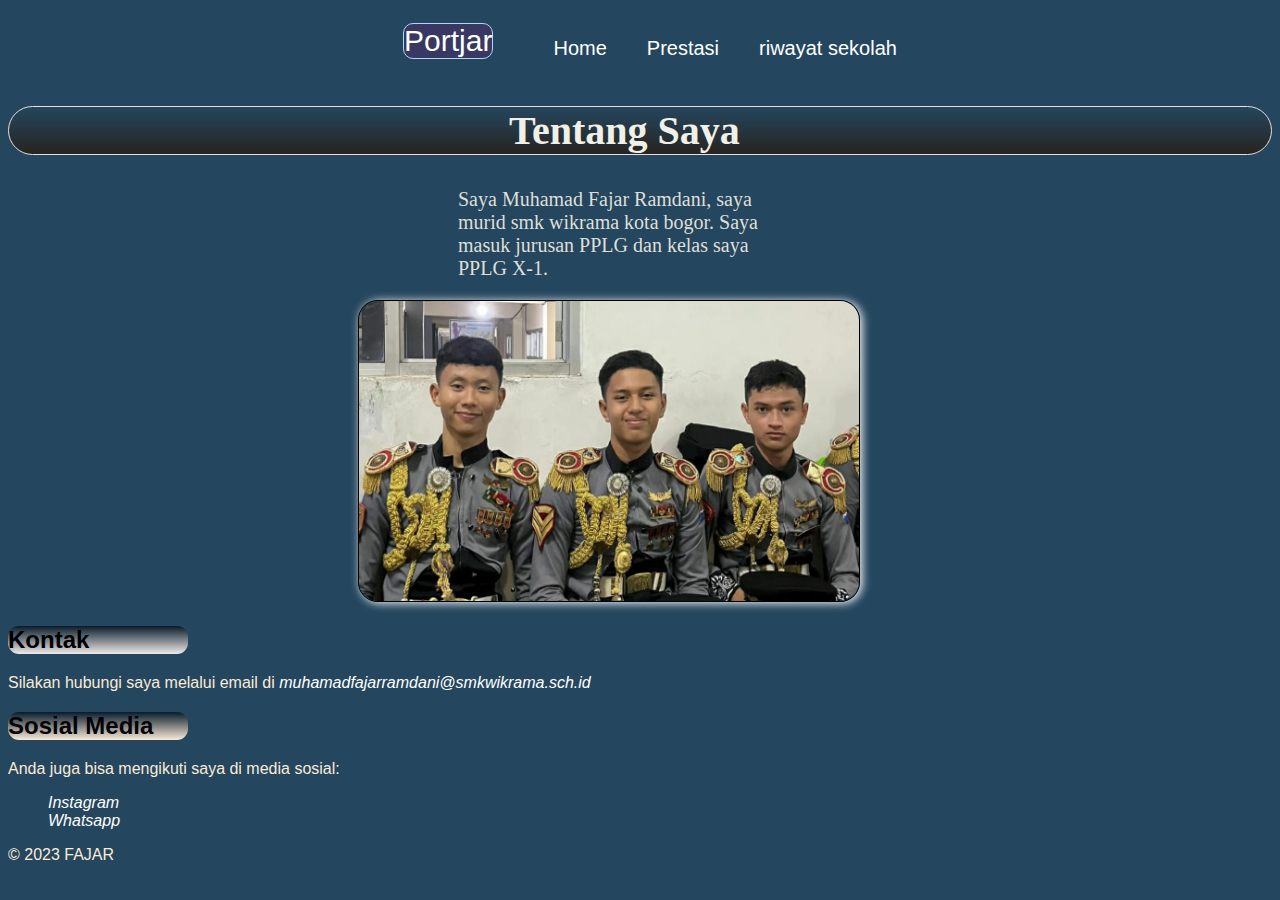
==== home.html @ bfd33fc6 "upload pertama" ====
<!DOCTYPE html>
<html lang="en">
<head>
    <meta charset="UTF-8">
    <meta name="viewport" content="width=device-width, initial-scale=1.0">
    <title>Document</title>
    <link rel="stylesheet" href="responsive/stylecoba.css">
    <!-- <link rel="stylesheet" href="css/fajar.css"> -->
</head>
<body>
    <header>
        <div class="header-logo">Portjar </div>
            <div class="header-list">
                 <ul>
                      <li><a href="index.html">Home</a></li>
                         <li><a href="prestasi.html">Prestasi</a></li>
                      <li><a href="riwayat.html">riwayat sekolah</a></li>
                 </ul>
             </div>
    </header>

    <div class="haha">
        <h2>Tentang Saya</h2>
             <p>Saya Muhamad Fajar Ramdani, saya murid smk wikrama kota bogor. Saya masuk jurusan PPLG dan kelas saya PPLG X-1.</p>
         <img src="images/me.jpg">
    </div>

    <div class="hoho">
        <h2>Kontak</h2>
        <p>Silakan hubungi saya melalui email di <i></li><a href="mailto:muhamadfajarramdani@smkwikrama.sch.id">muhamadfajarramdani@smkwikrama.sch.id</a></i></p>
    </div>

    <div class="hehe">
         <h2>Sosial Media</h2>
             <p>Anda juga bisa mengikuti saya di media sosial:</p>
                <ul>
                     <li><i><a href="https://www.instagram.com/fajarrmdniii/">Instagram</a></i></li>
                      <li><i><a href="tel:+6285719034643">Whatsapp</a></i></li>
                 </ul>
    </div>

    <footer>
        <p>&copy; 2023 FAJAR</p>
    </footer>
</body>
</html>
---- responsive/stylecoba.css ----
body{
    background-color: #081b29;
    font-family: 'Segoe UI', Tahoma, Geneva, Verdana, sans-serif;
} 
.header-name h1 {
    padding: 0px 450px 0px 450px;
    font-family: pacifico;
    color: rgb(243, 243, 236);
    border: 3px solid rgb(237, 221, 221);
    border-radius: 50px;
    background-color: linear-gradient(to top, white, #24465e);
}
p {
    font-family: 'Gill Sans', 'Gill Sans MT', Calibri, 'Trebuchet MS', sans-serif;
    color: antiquewhite;
}
h2{
    font-family: 'Gill Sans', 'Gill Sans MT', Calibri, 'Trebuchet MS', sans-serif;
    color: antiquewhite;
}
ul {
    color: antiquewhite;
}
.header-name {
    font-family: 'Gill Sans', 'Gill Sans MT', Calibri, 'Trebuchet MS', sans-serif;
    color: antiquewhite;
}
.haha h2{
    padding: 0px 500px 0px 500px;
    font-family: pacifico;
    color: rgb(240, 240, 231);
    border: 1px solid rgb(237, 221, 221);
    border-radius: 50px;
    background-image: linear-gradient(to top, rgb(39, 36, 32), #24465e);
    font-size: 40px;
}
.haha p{
    padding: 0px 500px 0px 450px;
    font-family: pacifico;
    color: rgb(223, 223, 215);
    font-size: 20px;
}
.haha img {
    right: 10px;
    height: 300px;
    width: 500px;
   position: relative;
   left: 350px;
   border: 1px solid;
   border-radius: 20px;
   box-shadow: 2px 1px 10px white;


}
.hoho h2{
     color: black;
     background-image: linear-gradient(to top, rgb(240, 234, 234), #081b29   );
     width: 180px;
     border-radius: 11px;
}
.hehe h2{
     color: rgb(5, 3, 10);
     background-image: linear-gradient(to top, antiquewhite, #081b29);
     width: 180px;
     border-radius: 11px;
}
a {
    text-decoration: none;
    color: #fff;
    border-radius: 20px;
}

li {
    list-style: none;
}

.header-logo {
    float: left;
    color: white;
    font-size: 30px;
    border: 1px solid rgb(179, 212, 245);
    background-color: rgb(56, 56, 98);
    border-radius: 10px;
}

.header-list li {
    float: left;
    padding: 33px 20px;
    color: white;
    font-size: 20px;
}

header{
    justify-content: center;
    align-items: center;
    display: flex;
    height: 65px;
    z-index: 10;
    margin-right: 150px;
    margin-left: 190px;
    background-color: #24465e;
    border-radius: 20px;
}

.header-list li :hover {
    box-shadow: 0 10px 15px whitesmoke;
    transform: scale(0.5);
} 
.hehe a:hover {
    color: green;
}
.hoho a:hover {
    color: grey;
}
body{
    background-color:#24465e;
}


@media screen and (max-width: 525px) {
    body {
        background-color: #24465e;
    }
    .haha h2{
        padding: 0;
        text-align: center;
        width: 100%;
        font-size: 30px;
    }
    .header-list li{
        padding: 5px 10px 15px 10px;

    }
    .header {
        margin-left: 0;
        
    }
    .haha p{
        padding: 0;
        text-align: center;
        font-size: 15px;
    }
    .haha img {
        /* display: flex; */
        right: 200px;
        left: 0;
        width: 200px;
        height: 100px;
    }
    .header-logo {
        font-size: 15px;
        
    }
    .header-list li{
        font-size: 10px;
        border: 1px solid black;
        border-radius: 20px;
        width: 20px;
        padding-right: 14px;
    }
    header {
        height: 100px;
        z-index: 10;
        margin-right: 15px;
        margin-left: 1px;
    }
}
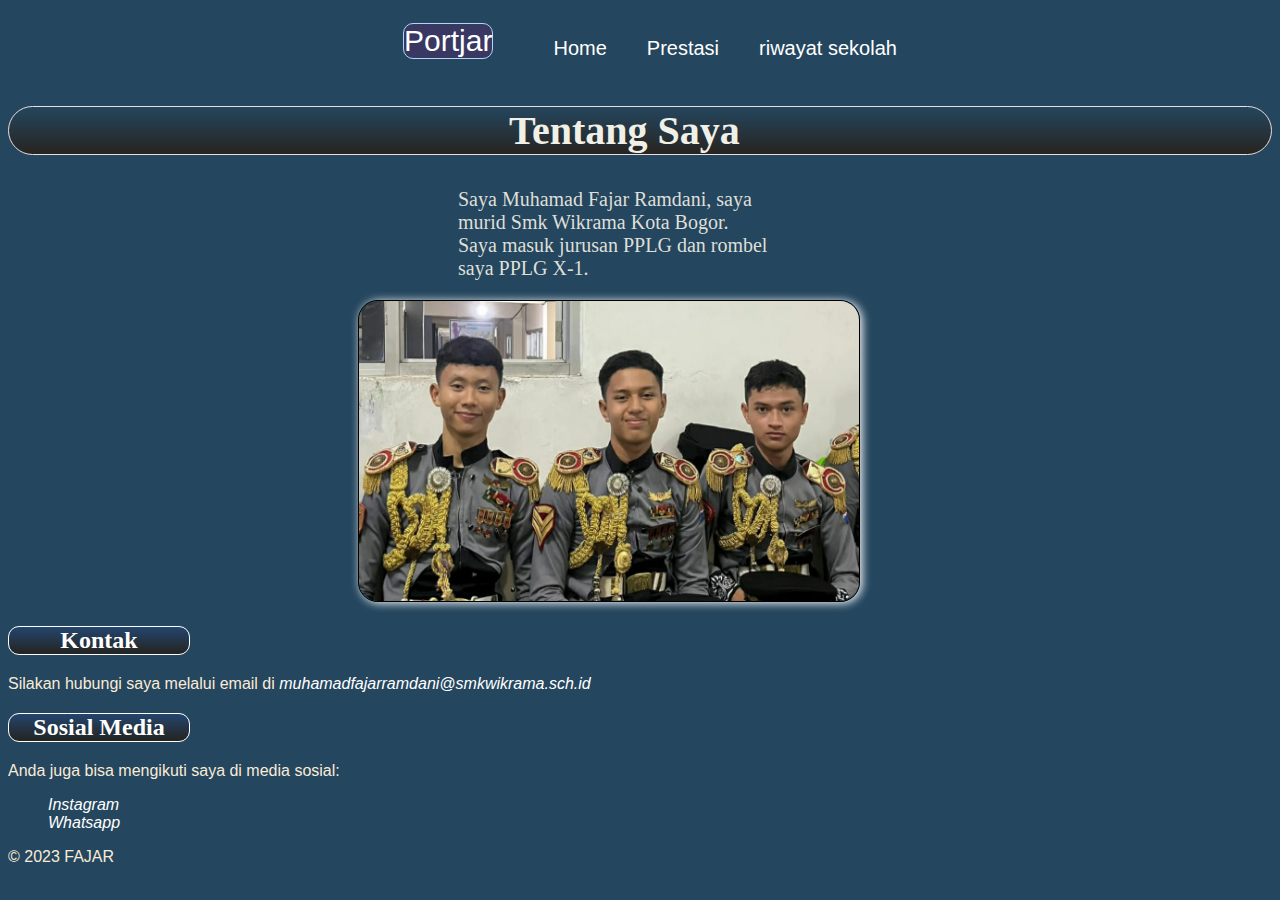
==== commit 09aa714c: "perubahan semua 16-11" ====
--- a/home.html
+++ b/home.html
@@ -14,24 +14,24 @@
                  <ul>
                       <li><a href="index.html">Home</a></li>
                          <li><a href="prestasi.html">Prestasi</a></li>
-                      <li><a href="riwayat.html">riwayat sekolah</a></li>
+                      <li class="beda"><a href="riwayat.html">riwayat sekolah</a></li>
                  </ul>
              </div>
     </header>
 
     <div class="haha">
         <h2>Tentang Saya</h2>
-             <p>Saya Muhamad Fajar Ramdani, saya murid smk wikrama kota bogor. Saya masuk jurusan PPLG dan kelas saya PPLG X-1.</p>
+             <p>Saya Muhamad Fajar Ramdani, saya murid Smk Wikrama Kota Bogor. Saya masuk jurusan PPLG dan rombel saya PPLG X-1.</p>
          <img src="images/me.jpg">
     </div>
 
     <div class="hoho">
-        <h2>Kontak</h2>
+        <h2 style="text-align: center;">Kontak</h2>
         <p>Silakan hubungi saya melalui email di <i></li><a href="mailto:muhamadfajarramdani@smkwikrama.sch.id">muhamadfajarramdani@smkwikrama.sch.id</a></i></p>
     </div>
 
     <div class="hehe">
-         <h2>Sosial Media</h2>
+         <h2 style="text-align: center;">Sosial Media</h2>
              <p>Anda juga bisa mengikuti saya di media sosial:</p>
                 <ul>
                      <li><i><a href="https://www.instagram.com/fajarrmdniii/">Instagram</a></i></li>
--- a/responsive/stylecoba.css
+++ b/responsive/stylecoba.css
@@ -46,7 +46,7 @@
     height: 300px;
     width: 500px;
    position: relative;
-   left: 350px;
+    left: 350px;
    border: 1px solid;
    border-radius: 20px;
    box-shadow: 2px 1px 10px white;
@@ -54,16 +54,20 @@
 
 }
 .hoho h2{
-     color: black;
-     background-image: linear-gradient(to top, rgb(240, 234, 234), #081b29   );
+     color: white;
+     background-image: linear-gradient(to top, rgb(36, 36, 32), #24456e   );
      width: 180px;
+     border: 1px solid;
      border-radius: 11px;
+     font-family: parcifio;
 }
 .hehe h2{
-     color: rgb(5, 3, 10);
-     background-image: linear-gradient(to top, antiquewhite, #081b29);
+     color: white;
+     background-image: linear-gradient(to top, rgb(36, 36, 32), #24456e);
      width: 180px;
+     border: 1px solid;
      border-radius: 11px;
+     font-family: parcifio;
 }
 a {
     text-decoration: none;
@@ -147,16 +151,17 @@
         left: 0;
         width: 200px;
         height: 100px;
+        margin-left: 155px;
     }
     .header-logo {
-        font-size: 15px;
+        font-size: 25px;
         
     }
     .header-list li{
         font-size: 10px;
         border: 1px solid black;
         border-radius: 20px;
-        width: 20px;
+        width: 50px;
         padding-right: 14px;
     }
     header {
@@ -165,4 +170,10 @@
         margin-right: 15px;
         margin-left: 1px;
     }
+    .header-list a{
+        font-size: 15px;
+    }
+    .beda   {
+        height: 30px;
+    }
 }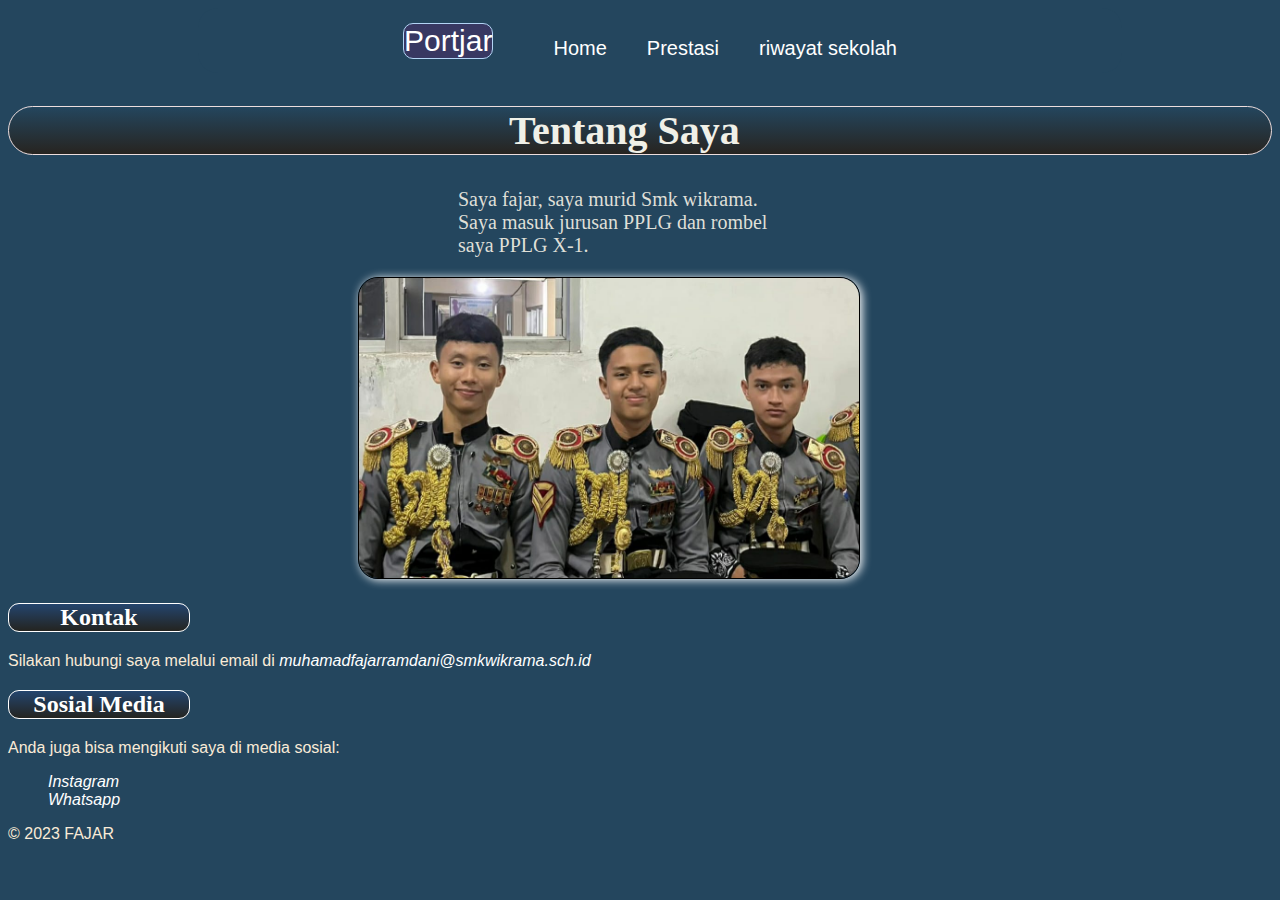
==== commit 829fc435: "tantangan" ====
--- a/home.html
+++ b/home.html
@@ -21,7 +21,7 @@
 
     <div class="haha">
         <h2>Tentang Saya</h2>
-             <p>Saya Muhamad Fajar Ramdani, saya murid Smk Wikrama Kota Bogor. Saya masuk jurusan PPLG dan rombel saya PPLG X-1.</p>
+             <p>Saya fajar, saya murid Smk wikrama. Saya masuk jurusan PPLG dan rombel saya PPLG X-1.</p>
          <img src="images/me.jpg">
     </div>
 
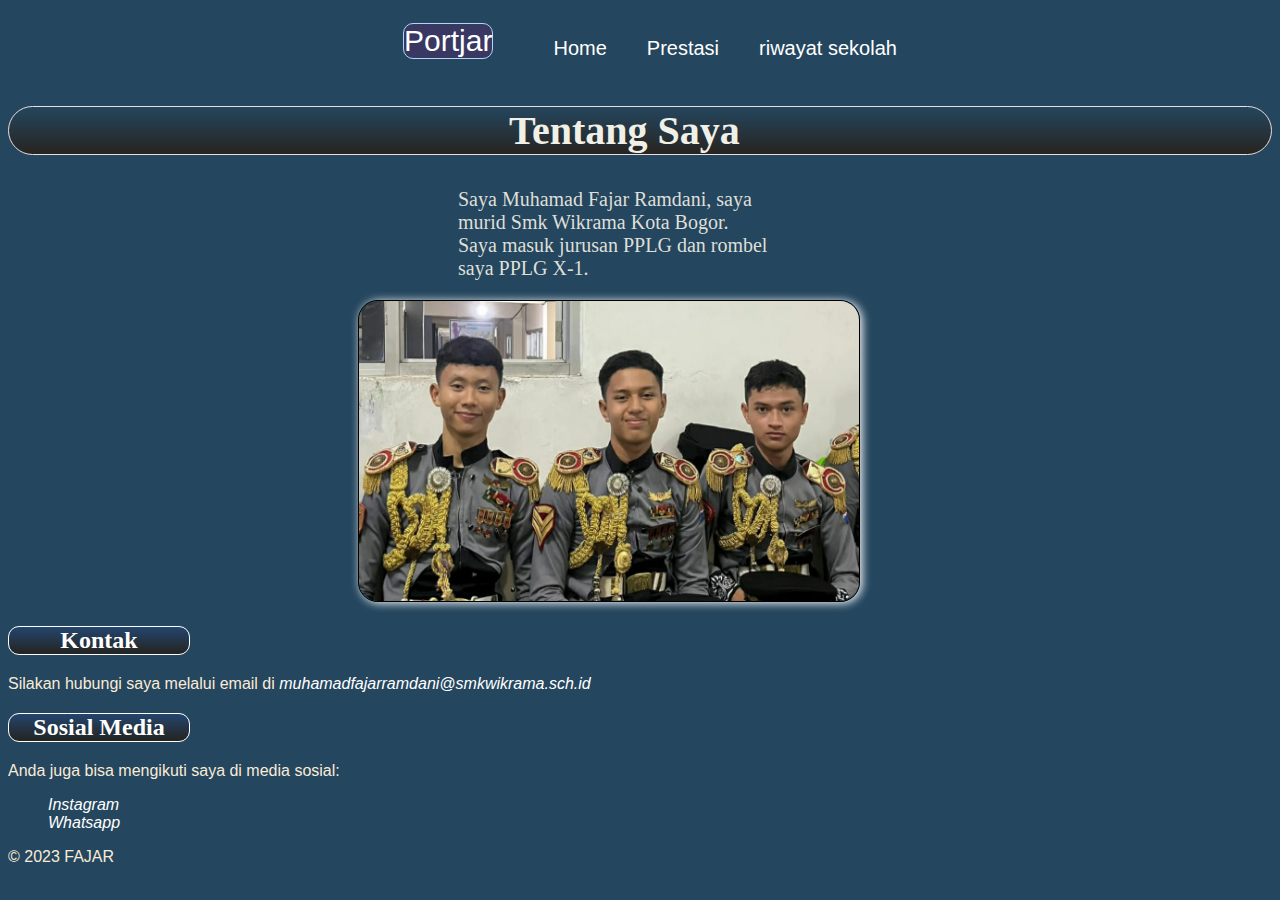
==== commit 9341745a: "Perubahan 16-11" ====
--- a/home.html
+++ b/home.html
@@ -21,7 +21,7 @@
 
     <div class="haha">
         <h2>Tentang Saya</h2>
-             <p>Saya fajar, saya murid Smk wikrama. Saya masuk jurusan PPLG dan rombel saya PPLG X-1.</p>
+             <p>Saya Muhamad Fajar Ramdani, saya murid Smk Wikrama Kota Bogor. Saya masuk jurusan PPLG dan rombel saya PPLG X-1.</p>
          <img src="images/me.jpg">
     </div>
 
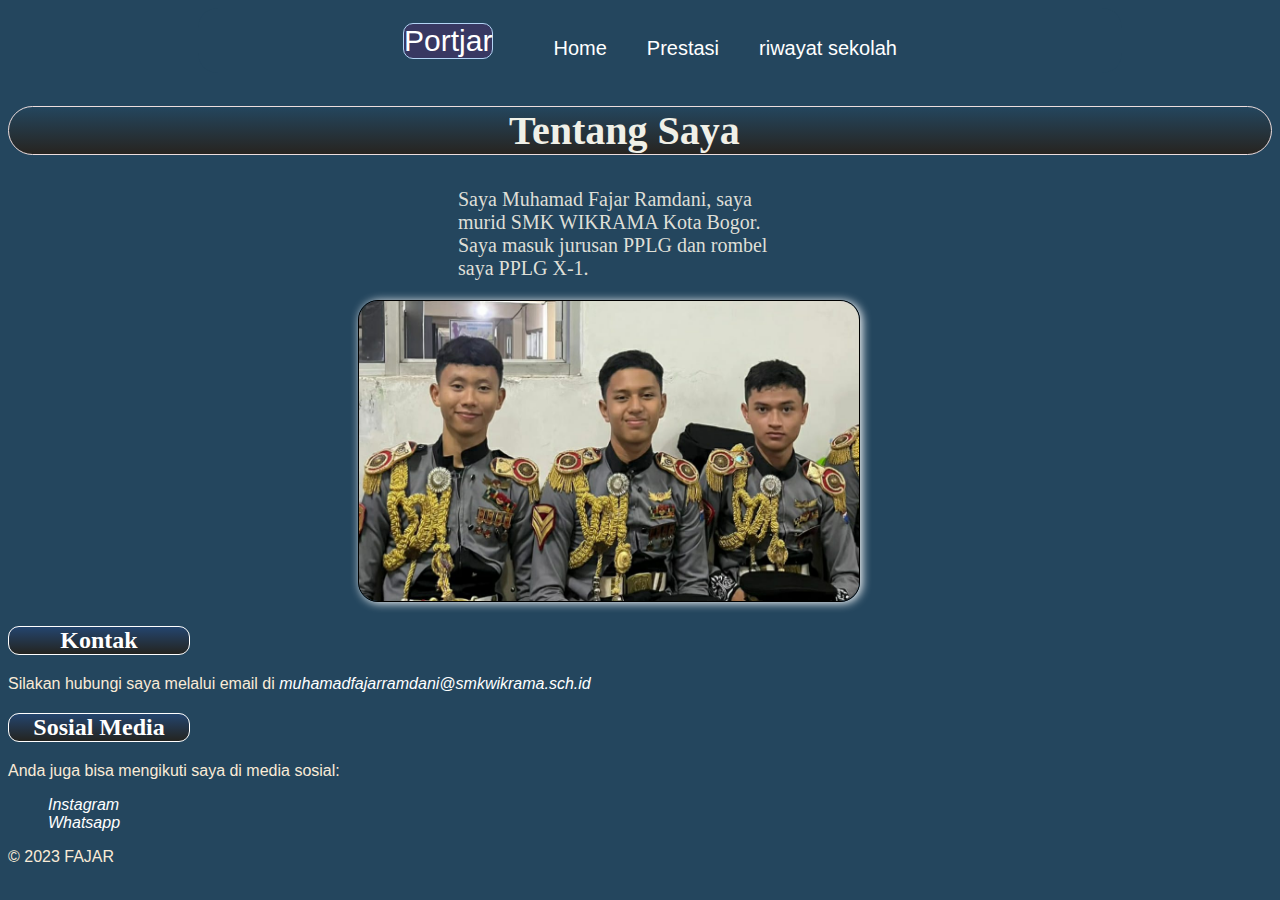
==== commit 10e56420: "perubahan kembali 16-11" ====
--- a/home.html
+++ b/home.html
@@ -21,7 +21,7 @@
 
     <div class="haha">
         <h2>Tentang Saya</h2>
-             <p>Saya Muhamad Fajar Ramdani, saya murid Smk Wikrama Kota Bogor. Saya masuk jurusan PPLG dan rombel saya PPLG X-1.</p>
+             <p>Saya Muhamad Fajar Ramdani, saya murid SMK WIKRAMA Kota Bogor. Saya masuk jurusan PPLG dan rombel saya PPLG X-1.</p>
          <img src="images/me.jpg">
     </div>
 
--- a/responsive/stylecoba.css
+++ b/responsive/stylecoba.css
@@ -1,4 +1,3 @@
-
 body{
     background-color: #081b29;
     font-family: 'Segoe UI', Tahoma, Geneva, Verdana, sans-serif;
@@ -151,27 +150,27 @@
         left: 0;
         width: 200px;
         height: 100px;
-        margin-left: 155px;
+        margin-left: 45px;
     }
     .header-logo {
-        font-size: 25px;
+        font-size: 15px;
         
     }
     .header-list li{
         font-size: 10px;
         border: 1px solid black;
         border-radius: 20px;
-        width: 50px;
-        padding-right: 14px;
+        width: 40px;
+        padding-right: 5px 14px 15px 10px;
     }
     header {
         height: 100px;
         z-index: 10;
         margin-right: 15px;
-        margin-left: 1px;
+        margin-left: 0;
     }
     .header-list a{
-        font-size: 15px;
+        font-size: 10px;
     }
     .beda   {
         height: 30px;
